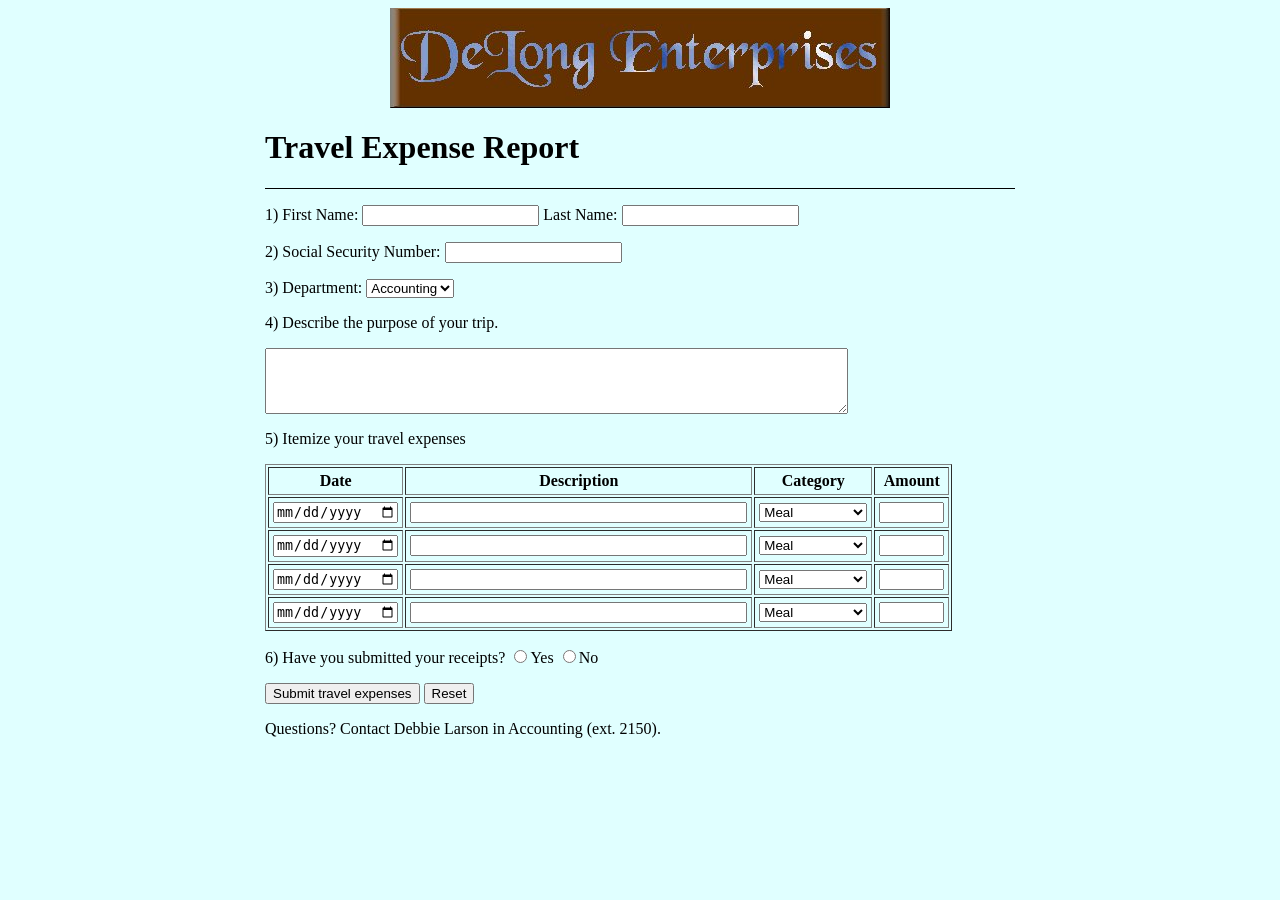
==== Ex50/index.html @ 01331fe4 "Add Ex50 and menu link" ====
<html>
    <head>
        <meta charset = 'utf-8'>
        <title>Travel Expense Report</title>
        <style>
            body {
                background-color: lightcyan;
            }
        </style>
        <script>
            function doSubmit() {
                alert("Đã gửi báo cáo chi phí công tác thành công!");
                return false;
            }
        </script>
    </head>
    <body>
        <div style = "width: 750px; margin: auto;">
        <div style = "text-align: center;"><img src = "hinh/DeLong.jpg"/></div>
        <h1>Travel Expense Report</h1>
        <hr size = "1" color = "black"/>
        <form id="expenseForm">
            <p>1) First Name: <input type = "text"> Last Name: <input type = "text"></p>
            <p>2) Social Security Number: <input type = "text"></p>
            <p>3) Department: 
                <select>
                    <option>Accounting</option>
                    <option>Sales</option>
                    <option>Marketing</option>
                    <option>IT</option>
                </select>
            </p>
            <p>4) Describe the purpose of your trip.</p>
            <textarea rows = "4" cols = "70"></textarea>

            <p>5) Itemize your travel expenses</p>
            <table border = "1" cellpadding = "4">
                <tr>
                    <th>Date</th>
                    <th>Description</th>
                    <th>Category</th>
                    <th>Amount</th>
                </tr>
                <tr>
                    <td><input type = "date" size = "8"></td>
                    <td><input type = "text" size = "40"></td>
                    <td>
                        <select>
                            <option>Meal</option>
                            <option>Lodging</option>
                            <option>Transportation</option>
                            <option>Other</option>
                        </select>
                    </td>
                    <td><input type = "text" size = "6"></td>
                </tr>
                <tr>
                    <td><input type = "date" size = "8"></td>
                    <td><input type = "text" size = "40"></td>
                    <td>
                        <select>
                            <option>Meal</option>
                            <option>Lodging</option>
                            <option>Transportation</option>
                            <option>Other</option>
                        </select>
                    </td>
                    <td><input type = "text" size = "6"></td>
                </tr>
                <tr>
                    <td><input type = "date" size = "8"></td>
                    <td><input type = "text" size = "40"></td>
                    <td>
                        <select>
                            <option>Meal</option>
                            <option>Lodging</option>
                            <option>Transportation</option>
                            <option>Other</option>
                        </select>
                    </td>
                    <td><input type = "text" size = "6"></td>
                </tr>
                <tr>
                    <td><input type = "date" size = "8"></td>
                    <td><input type = "text" size = "40"></td>
                    <td>
                        <select>
                            <option>Meal</option>
                            <option>Lodging</option>
                            <option>Transportation</option>
                            <option>Other</option>
                        </select>
                    </td>
                    <td><input type = "text" size = "6"></td>
                </tr>
            </table>

            <p>6) Have you submitted your receipts? 
                <input type = "radio" name = "receipts">Yes
                <input type = "radio" name = "receipts">No
            </p>

            <input type = "button" value = "Submit travel expenses" onclick = "return doSubmit();">
            <input type = "reset" value = "Reset">
        </form>
        <p>Questions? Contact Debbie Larson in Accounting (ext. 2150).</p>
        </div>
    </body>
</html>
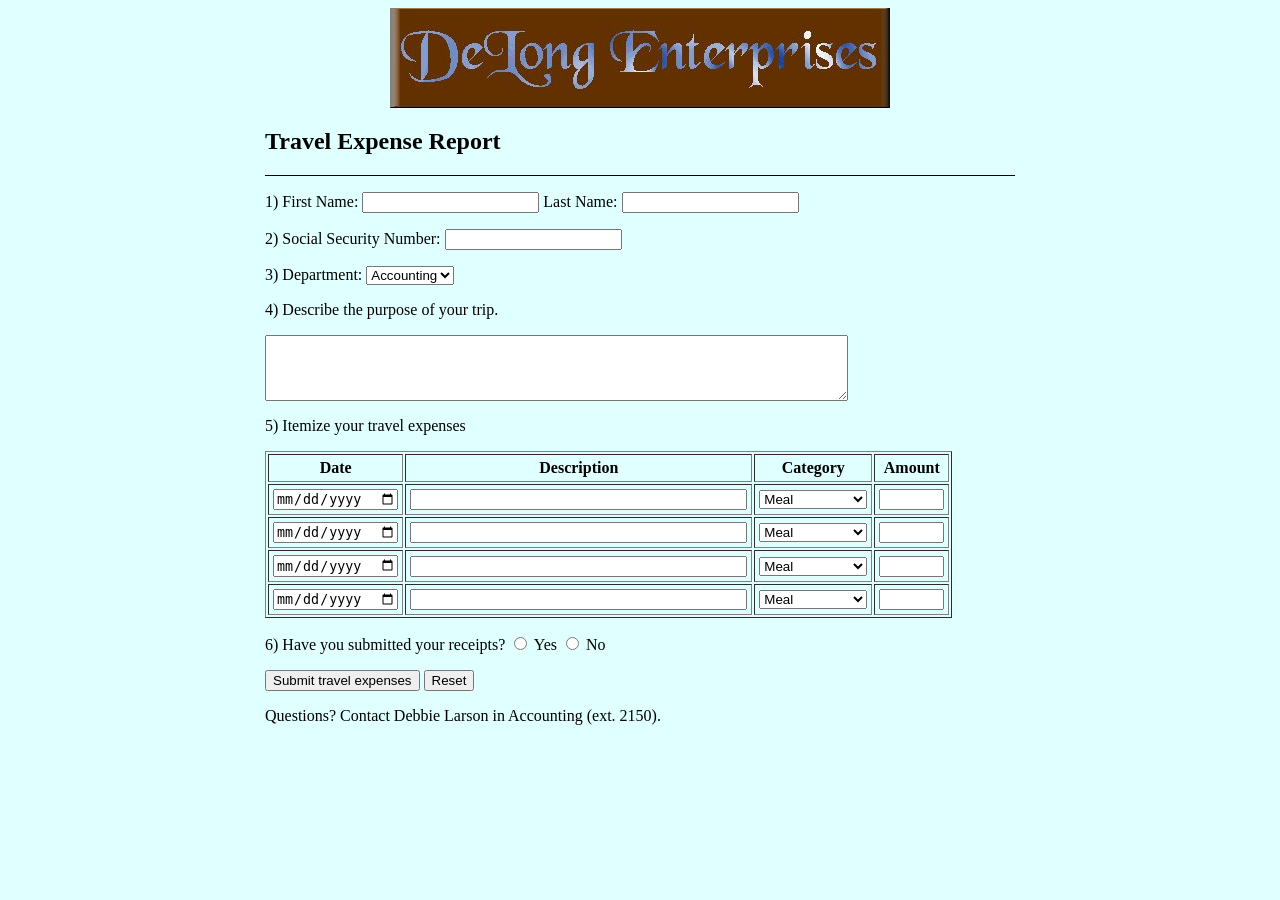
==== commit 33a838e7: "Update Ex50 form" ====
--- a/Ex50/index.html
+++ b/Ex50/index.html
@@ -17,7 +17,7 @@
     <body>
         <div style = "width: 750px; margin: auto;">
         <div style = "text-align: center;"><img src = "hinh/DeLong.jpg"/></div>
-        <h1>Travel Expense Report</h1>
+        <h2>Travel Expense Report</h2>
         <hr size = "1" color = "black"/>
         <form id="expenseForm">
             <p>1) First Name: <input type = "text"> Last Name: <input type = "text"></p>
@@ -96,8 +96,10 @@
             </table>
 
             <p>6) Have you submitted your receipts? 
-                <input type = "radio" name = "receipts">Yes
-                <input type = "radio" name = "receipts">No
+                <input type = "radio" name = "receipts" id = "yes" value = "yes">
+                <label for = "yes">Yes</label>
+                <input type = "radio" name = "receipts" id = "no" value = "no">
+                <label for = "no">No</label>
             </p>
 
             <input type = "button" value = "Submit travel expenses" onclick = "return doSubmit();">
